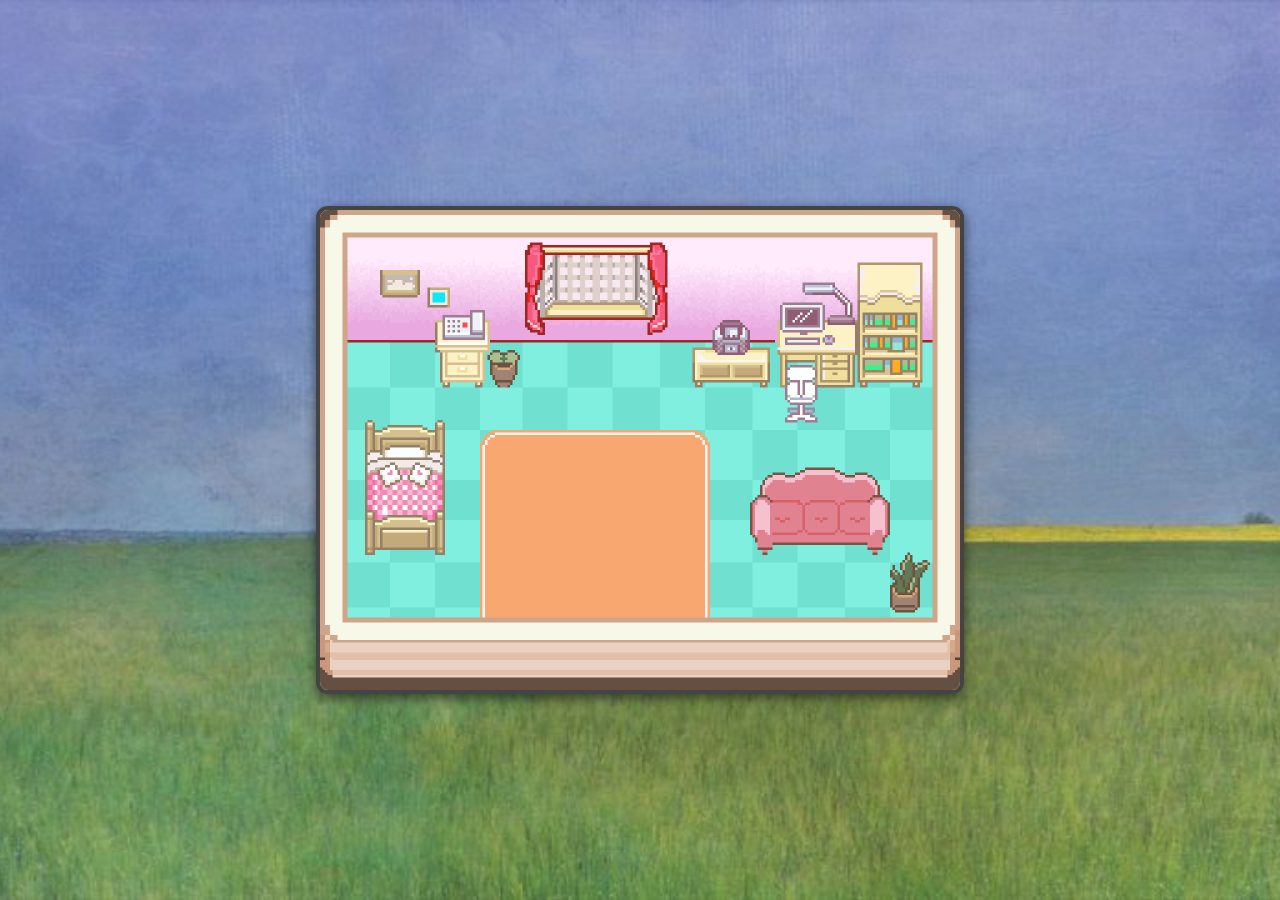
==== index.html @ 85ffab3b "Add files via upload" ====
<!doctype html>
<html lang="en">
  <head>
    <meta charset="UTF-8" />
    <meta name="viewport" content="width=device-width, initial-scale=1.0" />
    <title>Document</title>
    <link rel="stylesheet" href="style.css" />
  </head>
  <body>
    <div id="game-container">
      <div id="bedroom">
        <div id="hint-bubble">
          <p id="hintText"></p>
          <button id="stationYes">Yes</button>
          <button id="stationNo">No</button>
          <p id="hitEnter">press enter to continue</p>
        </div>
        <div id="music-notes" class="music-notes" aria-hidden="true">
          <img src="assets/music.gif" alt="Music playing animation" />
        </div>
        <canvas id="gameCanvas" width="480" height="270"></canvas>
      </div>
    </div>

    <div id="contact-modal" class="modal" aria-hidden="true">
      <div class="modal-content">
        <button
          id="close-contact-modal"
          class="modal-close"
          aria-label="Close contact modal"
        >
          ×
        </button>
        <div class="contact-header">
          <div class="contact-avatar"></div>
          <div class="contact-info">
            <h2>Contact me!</h2>
            <p>Email: amandaruazol@email.com</p>
            <p>
              Github:
              <a
                href="https://github.com/amandarzl"
                target="_blank"
                rel="noopener noreferrer"
                >github.com/amandarzl</a
              >
            </p>
            <p>
              LinkedIn:
              <a
                href="https://www.linkedin.com/in/amandaruazol/"
                target="_blank"
                rel="noopener noreferrer"
                >Amanda Ruazol</a
              >
            </p>
          </div>
        </div>
      </div>
    </div>

    <div id="sleep-overlay" class="sleep-overlay" aria-hidden="true">
      <div class="sleep-screen">
        <img src="assets/sleep.gif" alt="Sleeping animation" />
        <p>Sleep mode. Move the mouse to wake up.</p>
      </div>
    </div>

    <script src="index.js"></script>
  </body>
</html>
---- style.css ----
body {
  background: url("assets/wallpaper3.jpg") no-repeat center center;
  background-size: cover;
  display: flex;
  justify-content: center;
  align-items: center;
  height: 100vh;
  margin: 0;
  padding: 0;
}

#bedroom {
  background: url("assets/bedroom.png") no-repeat center center;
  background-size: contain;
  display: inline-block;
  border-radius: 12px;
  box-shadow: 0 4px 12px rgba(0,0,0,0.3);
}

#game-container {
  position: relative;
  display: inline-block;
  line-height: 0;
  
}

canvas {
  background: #eee;
  width: 90vw;
  max-width: 640px;
  height: auto;
  image-rendering: pixelated;
  display: block;
  border: 4px solid #444;
  border-radius: 12px;
  box-shadow: 0 4px 12px rgba(0,0,0,0.3);
}

#music-notes {
  position: absolute;
  top: 10%;
  left: 66%;
  transform: translateX(-50%);
  display: none;
  z-index: 500;
  animation: floatUp 10s ease-in-out;
}

#music-notes img {
  width: 60px;
  height: 60px;
  filter: drop-shadow(0 2px 4px rgba(0,0,0,0.2));
}

@keyframes floatUp {
  0% {
    opacity: 1;
    transform: translateX(-50%) translateY(10px);
  }
  100% {
    opacity: 1;
    transform: translateX(-50%) translateY(0);
  }
}

#hint-bubble {
  position: absolute;
  display: none;
  background: rgba(248, 240, 236, 0.85);
  color: rgb(180, 130, 30);
  font-family: 'Press Start 2P', monospace;
  font-size: 10px;
  padding: 12px;
  border: 2px solid #f0c060;
  border-radius: 4px;
  white-space: nowrap;
  transform: translate(-50%, -180%);
  z-index: 1000;
  text-align: center;
  justify-content: center;
  align-items: center;
  
}
#hintText {
  margin: 5px 5px 10px;
}


#stationYes, #stationNo {
  display: inline-block;
  margin: 5px 5px 0 5px;
  padding: 5px;
  min-width: 40px;
  line-height: 1;
  background-color: #f0c060;
  color: white;
  font-family: 'Press Start 2P', monospace;
  font-size: 10px;
  border: none;
  border-radius: 4px;
  cursor: pointer;
  text-align: center;
}

#hitEnter{
  color: rgba(95, 92, 92, 0.718);
  margin-top: 10px;
  font-size: 8px;
}
.modal {
  position: fixed;
  inset: 0;
  background: rgba(0, 0, 0, 0.65);
  display: none;
  align-items: center;
  justify-content: center;
  z-index: 2000;
  padding: 20px;
}

.modal.active {
  display: flex;
}

.modal-content {
  position: relative;
  background: #fff8ea;
  color: #5a3d12;
  border: 3px solid #d9a33c;
  border-radius: 10px;
  padding: 24px 28px;
  max-width: 360px;
  width: 100%;
  box-shadow: 0 8px 24px rgba(0, 0, 0, 0.25);
  font-family: 'Press Start 2P', monospace;
  font-size: 10px;
  line-height: 1.8;
}

.modal-close {
  position: absolute;
  top: 10px;
  right: 10px;
  border: none;
  background: transparent;
  color: #5a3d12;
  font-size: 20px;
  cursor: pointer;
}

.modal-content h2 {
  margin: 0 0 6px;
  font-size: 12px;
}

.modal-content a,
.modal-content p {
  color: #5a3d12;
  text-decoration: none;
  margin: 0;
}

.contact-header {
  display: flex;
  align-items: center;
  gap: 15px;
  margin-bottom: 14px;
}

.contact-info {
  display: flex;
  flex-direction: column;
  gap: 6px;
}

.contact-avatar {
  width: 64px;
  height: 64px;
  flex-shrink: 0;
  background-image: url("assets/character_idle.PNG");
  background-position: center;
  background-size: contain;
  background-repeat: no-repeat;
  image-rendering: pixelated;
}

/* sleep */
.sleep-overlay {
  position: fixed;
  inset: 0;
  display: none;
  align-items: center;
  justify-content: center;
  background: rgba(0, 0, 0, 0.9);
  z-index: 3000;
  padding: 20px;
}

.sleep-overlay.active {
  display: flex;
}

.sleep-screen {
  text-align: center;
  color: #fff;
  max-width: 80vw;
}

.sleep-screen img {
  display: block;
  max-width: 100%;
  height: auto;
  border-radius: 12px;
  margin: 0 auto 16px;
  box-shadow: 0 10px 30px rgba(0, 0, 0, 0.5);
}

.sleep-screen p {
  margin: 0;
  font-family: 'Press Start 2P', monospace;
  font-size: 12px;
  font-weight: bold;
}

.sleep-screen {
  text-align: center;
  color: #fff;
  max-width: 80vw;
}

.sleep-screen img {
  display: block;
  max-width: 50%;
  max-width: 150px;
  height: auto;
  border-radius: 12px;
  margin: 0 auto 16px;
  box-shadow: 0 10px 30px rgba(0, 0, 0, 0.5);
}

.sleep-screen p {
  margin: 0;
  font-family: 'Press Start 2P', monospace;
  font-size: 12px;
}
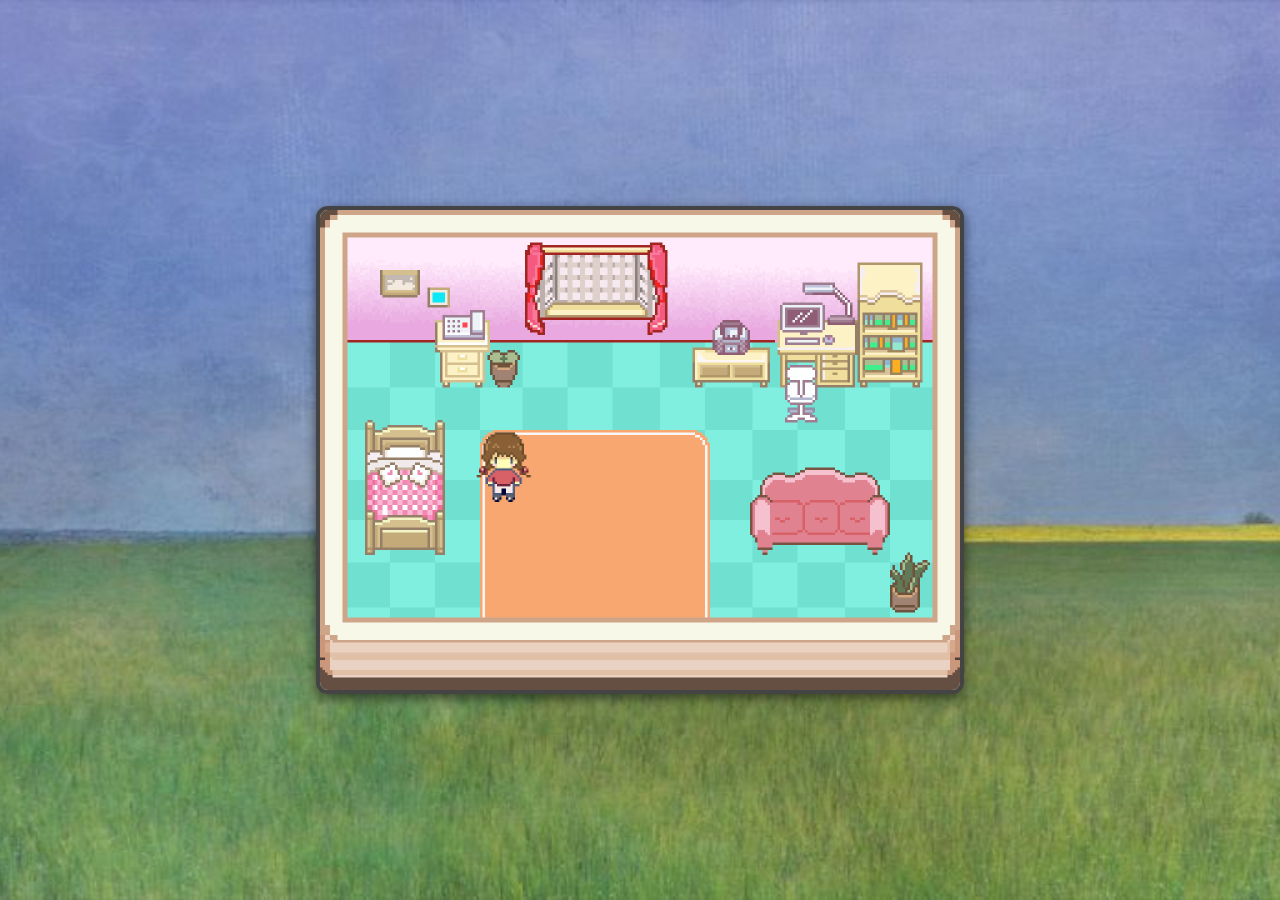
==== commit 402ded99: "Initial commit" ====
--- a/index.html
+++ b/index.html
@@ -1,71 +1,71 @@
-<!doctype html>
-<html lang="en">
-  <head>
-    <meta charset="UTF-8" />
-    <meta name="viewport" content="width=device-width, initial-scale=1.0" />
-    <title>Document</title>
-    <link rel="stylesheet" href="style.css" />
-  </head>
-  <body>
-    <div id="game-container">
-      <div id="bedroom">
-        <div id="hint-bubble">
-          <p id="hintText"></p>
-          <button id="stationYes">Yes</button>
-          <button id="stationNo">No</button>
-          <p id="hitEnter">press enter to continue</p>
-        </div>
-        <div id="music-notes" class="music-notes" aria-hidden="true">
-          <img src="assets/music.gif" alt="Music playing animation" />
-        </div>
-        <canvas id="gameCanvas" width="480" height="270"></canvas>
-      </div>
-    </div>
-
-    <div id="contact-modal" class="modal" aria-hidden="true">
-      <div class="modal-content">
-        <button
-          id="close-contact-modal"
-          class="modal-close"
-          aria-label="Close contact modal"
-        >
-          ×
-        </button>
-        <div class="contact-header">
-          <div class="contact-avatar"></div>
-          <div class="contact-info">
-            <h2>Contact me!</h2>
-            <p>Email: amandaruazol@email.com</p>
-            <p>
-              Github:
-              <a
-                href="https://github.com/amandarzl"
-                target="_blank"
-                rel="noopener noreferrer"
-                >github.com/amandarzl</a
-              >
-            </p>
-            <p>
-              LinkedIn:
-              <a
-                href="https://www.linkedin.com/in/amandaruazol/"
-                target="_blank"
-                rel="noopener noreferrer"
-                >Amanda Ruazol</a
-              >
-            </p>
-          </div>
-        </div>
-      </div>
-    </div>
-
-    <div id="sleep-overlay" class="sleep-overlay" aria-hidden="true">
-      <div class="sleep-screen">
-        <img src="assets/sleep.gif" alt="Sleeping animation" />
-        <p>Sleep mode. Move the mouse to wake up.</p>
-      </div>
-    </div>
-
-    <script src="index.js"></script>
-  </body>
-</html>
+<!doctype html>
+<html lang="en">
+  <head>
+    <meta charset="UTF-8" />
+    <meta name="viewport" content="width=device-width, initial-scale=1.0" />
+    <title>Document</title>
+    <link rel="stylesheet" href="style.css" />
+  </head>
+  <body>
+    <div id="game-container">
+      <div id="bedroom">
+        <div id="hint-bubble">
+          <p id="hintText"></p>
+          <button id="stationYes">Yes</button>
+          <button id="stationNo">No</button>
+          <p id="hitEnter">press enter to continue</p>
+        </div>
+        <div id="music-notes" class="music-notes" aria-hidden="true">
+          <img src="assets/music.gif" alt="Music playing animation" />
+        </div>
+        <canvas id="gameCanvas" width="480" height="270"></canvas>
+      </div>
+    </div>
+
+    <div id="contact-modal" class="modal" aria-hidden="true">
+      <div class="modal-content">
+        <button
+          id="close-contact-modal"
+          class="modal-close"
+          aria-label="Close contact modal"
+        >
+          ×
+        </button>
+        <div class="contact-header">
+          <div class="contact-avatar"></div>
+          <div class="contact-info">
+            <h2>Contact me!</h2>
+            <p>Email: amandaruazol@email.com</p>
+            <p>
+              Github:
+              <a
+                href="https://github.com/amandarzl"
+                target="_blank"
+                rel="noopener noreferrer"
+                >github.com/amandarzl</a
+              >
+            </p>
+            <p>
+              LinkedIn:
+              <a
+                href="https://www.linkedin.com/in/amandaruazol/"
+                target="_blank"
+                rel="noopener noreferrer"
+                >Amanda Ruazol</a
+              >
+            </p>
+          </div>
+        </div>
+      </div>
+    </div>
+
+    <div id="sleep-overlay" class="sleep-overlay" aria-hidden="true">
+      <div class="sleep-screen">
+        <img src="assets/sleep.gif" alt="Sleeping animation" />
+        <p>Sleep mode. Move the mouse to wake up.</p>
+      </div>
+    </div>
+
+    <script src="index.js"></script>
+  </body>
+</html>
--- a/style.css
+++ b/style.css
@@ -1,245 +1,245 @@
-body {
-  background: url("assets/wallpaper3.jpg") no-repeat center center;
-  background-size: cover;
-  display: flex;
-  justify-content: center;
-  align-items: center;
-  height: 100vh;
-  margin: 0;
-  padding: 0;
-}
-
-#bedroom {
-  background: url("assets/bedroom.png") no-repeat center center;
-  background-size: contain;
-  display: inline-block;
-  border-radius: 12px;
-  box-shadow: 0 4px 12px rgba(0,0,0,0.3);
-}
-
-#game-container {
-  position: relative;
-  display: inline-block;
-  line-height: 0;
-  
-}
-
-canvas {
-  background: #eee;
-  width: 90vw;
-  max-width: 640px;
-  height: auto;
-  image-rendering: pixelated;
-  display: block;
-  border: 4px solid #444;
-  border-radius: 12px;
-  box-shadow: 0 4px 12px rgba(0,0,0,0.3);
-}
-
-#music-notes {
-  position: absolute;
-  top: 10%;
-  left: 66%;
-  transform: translateX(-50%);
-  display: none;
-  z-index: 500;
-  animation: floatUp 10s ease-in-out;
-}
-
-#music-notes img {
-  width: 60px;
-  height: 60px;
-  filter: drop-shadow(0 2px 4px rgba(0,0,0,0.2));
-}
-
-@keyframes floatUp {
-  0% {
-    opacity: 1;
-    transform: translateX(-50%) translateY(10px);
-  }
-  100% {
-    opacity: 1;
-    transform: translateX(-50%) translateY(0);
-  }
-}
-
-#hint-bubble {
-  position: absolute;
-  display: none;
-  background: rgba(248, 240, 236, 0.85);
-  color: rgb(180, 130, 30);
-  font-family: 'Press Start 2P', monospace;
-  font-size: 10px;
-  padding: 12px;
-  border: 2px solid #f0c060;
-  border-radius: 4px;
-  white-space: nowrap;
-  transform: translate(-50%, -180%);
-  z-index: 1000;
-  text-align: center;
-  justify-content: center;
-  align-items: center;
-  
-}
-#hintText {
-  margin: 5px 5px 10px;
-}
-
-
-#stationYes, #stationNo {
-  display: inline-block;
-  margin: 5px 5px 0 5px;
-  padding: 5px;
-  min-width: 40px;
-  line-height: 1;
-  background-color: #f0c060;
-  color: white;
-  font-family: 'Press Start 2P', monospace;
-  font-size: 10px;
-  border: none;
-  border-radius: 4px;
-  cursor: pointer;
-  text-align: center;
-}
-
-#hitEnter{
-  color: rgba(95, 92, 92, 0.718);
-  margin-top: 10px;
-  font-size: 8px;
-}
-.modal {
-  position: fixed;
-  inset: 0;
-  background: rgba(0, 0, 0, 0.65);
-  display: none;
-  align-items: center;
-  justify-content: center;
-  z-index: 2000;
-  padding: 20px;
-}
-
-.modal.active {
-  display: flex;
-}
-
-.modal-content {
-  position: relative;
-  background: #fff8ea;
-  color: #5a3d12;
-  border: 3px solid #d9a33c;
-  border-radius: 10px;
-  padding: 24px 28px;
-  max-width: 360px;
-  width: 100%;
-  box-shadow: 0 8px 24px rgba(0, 0, 0, 0.25);
-  font-family: 'Press Start 2P', monospace;
-  font-size: 10px;
-  line-height: 1.8;
-}
-
-.modal-close {
-  position: absolute;
-  top: 10px;
-  right: 10px;
-  border: none;
-  background: transparent;
-  color: #5a3d12;
-  font-size: 20px;
-  cursor: pointer;
-}
-
-.modal-content h2 {
-  margin: 0 0 6px;
-  font-size: 12px;
-}
-
-.modal-content a,
-.modal-content p {
-  color: #5a3d12;
-  text-decoration: none;
-  margin: 0;
-}
-
-.contact-header {
-  display: flex;
-  align-items: center;
-  gap: 15px;
-  margin-bottom: 14px;
-}
-
-.contact-info {
-  display: flex;
-  flex-direction: column;
-  gap: 6px;
-}
-
-.contact-avatar {
-  width: 64px;
-  height: 64px;
-  flex-shrink: 0;
-  background-image: url("assets/character_idle.PNG");
-  background-position: center;
-  background-size: contain;
-  background-repeat: no-repeat;
-  image-rendering: pixelated;
-}
-
-/* sleep */
-.sleep-overlay {
-  position: fixed;
-  inset: 0;
-  display: none;
-  align-items: center;
-  justify-content: center;
-  background: rgba(0, 0, 0, 0.9);
-  z-index: 3000;
-  padding: 20px;
-}
-
-.sleep-overlay.active {
-  display: flex;
-}
-
-.sleep-screen {
-  text-align: center;
-  color: #fff;
-  max-width: 80vw;
-}
-
-.sleep-screen img {
-  display: block;
-  max-width: 100%;
-  height: auto;
-  border-radius: 12px;
-  margin: 0 auto 16px;
-  box-shadow: 0 10px 30px rgba(0, 0, 0, 0.5);
-}
-
-.sleep-screen p {
-  margin: 0;
-  font-family: 'Press Start 2P', monospace;
-  font-size: 12px;
-  font-weight: bold;
-}
-
-.sleep-screen {
-  text-align: center;
-  color: #fff;
-  max-width: 80vw;
-}
-
-.sleep-screen img {
-  display: block;
-  max-width: 50%;
-  max-width: 150px;
-  height: auto;
-  border-radius: 12px;
-  margin: 0 auto 16px;
-  box-shadow: 0 10px 30px rgba(0, 0, 0, 0.5);
-}
-
-.sleep-screen p {
-  margin: 0;
-  font-family: 'Press Start 2P', monospace;
-  font-size: 12px;
-}
+body {
+  background: url("assets/wallpaper3.jpg") no-repeat center center;
+  background-size: cover;
+  display: flex;
+  justify-content: center;
+  align-items: center;
+  height: 100vh;
+  margin: 0;
+  padding: 0;
+}
+
+#bedroom {
+  background: url("assets/bedroom.png") no-repeat center center;
+  background-size: contain;
+  display: inline-block;
+  border-radius: 12px;
+  box-shadow: 0 4px 12px rgba(0,0,0,0.3);
+}
+
+#game-container {
+  position: relative;
+  display: inline-block;
+  line-height: 0;
+  
+}
+
+canvas {
+  background: #eee;
+  width: 90vw;
+  max-width: 640px;
+  height: auto;
+  image-rendering: pixelated;
+  display: block;
+  border: 4px solid #444;
+  border-radius: 12px;
+  box-shadow: 0 4px 12px rgba(0,0,0,0.3);
+}
+
+#music-notes {
+  position: absolute;
+  top: 10%;
+  left: 66%;
+  transform: translateX(-50%);
+  display: none;
+  z-index: 500;
+  animation: floatUp 10s ease-in-out;
+}
+
+#music-notes img {
+  width: 60px;
+  height: 60px;
+  filter: drop-shadow(0 2px 4px rgba(0,0,0,0.2));
+}
+
+@keyframes floatUp {
+  0% {
+    opacity: 1;
+    transform: translateX(-50%) translateY(10px);
+  }
+  100% {
+    opacity: 1;
+    transform: translateX(-50%) translateY(0);
+  }
+}
+
+#hint-bubble {
+  position: absolute;
+  display: none;
+  background: rgba(248, 240, 236, 0.85);
+  color: rgb(180, 130, 30);
+  font-family: 'Press Start 2P', monospace;
+  font-size: 10px;
+  padding: 12px;
+  border: 2px solid #f0c060;
+  border-radius: 4px;
+  white-space: nowrap;
+  transform: translate(-50%, -180%);
+  z-index: 1000;
+  text-align: center;
+  justify-content: center;
+  align-items: center;
+  
+}
+#hintText {
+  margin: 5px 5px 10px;
+}
+
+
+#stationYes, #stationNo {
+  display: inline-block;
+  margin: 5px 5px 0 5px;
+  padding: 5px;
+  min-width: 40px;
+  line-height: 1;
+  background-color: #f0c060;
+  color: white;
+  font-family: 'Press Start 2P', monospace;
+  font-size: 10px;
+  border: none;
+  border-radius: 4px;
+  cursor: pointer;
+  text-align: center;
+}
+
+#hitEnter{
+  color: rgba(95, 92, 92, 0.718);
+  margin-top: 10px;
+  font-size: 8px;
+}
+.modal {
+  position: fixed;
+  inset: 0;
+  background: rgba(0, 0, 0, 0.65);
+  display: none;
+  align-items: center;
+  justify-content: center;
+  z-index: 2000;
+  padding: 20px;
+}
+
+.modal.active {
+  display: flex;
+}
+
+.modal-content {
+  position: relative;
+  background: #fff8ea;
+  color: #5a3d12;
+  border: 3px solid #d9a33c;
+  border-radius: 10px;
+  padding: 24px 28px;
+  max-width: 360px;
+  width: 100%;
+  box-shadow: 0 8px 24px rgba(0, 0, 0, 0.25);
+  font-family: 'Press Start 2P', monospace;
+  font-size: 10px;
+  line-height: 1.8;
+}
+
+.modal-close {
+  position: absolute;
+  top: 10px;
+  right: 10px;
+  border: none;
+  background: transparent;
+  color: #5a3d12;
+  font-size: 20px;
+  cursor: pointer;
+}
+
+.modal-content h2 {
+  margin: 0 0 6px;
+  font-size: 12px;
+}
+
+.modal-content a,
+.modal-content p {
+  color: #5a3d12;
+  text-decoration: none;
+  margin: 0;
+}
+
+.contact-header {
+  display: flex;
+  align-items: center;
+  gap: 15px;
+  margin-bottom: 14px;
+}
+
+.contact-info {
+  display: flex;
+  flex-direction: column;
+  gap: 6px;
+}
+
+.contact-avatar {
+  width: 64px;
+  height: 64px;
+  flex-shrink: 0;
+  background-image: url("assets/character_idle.PNG");
+  background-position: center;
+  background-size: contain;
+  background-repeat: no-repeat;
+  image-rendering: pixelated;
+}
+
+/* sleep */
+.sleep-overlay {
+  position: fixed;
+  inset: 0;
+  display: none;
+  align-items: center;
+  justify-content: center;
+  background: rgba(0, 0, 0, 0.9);
+  z-index: 3000;
+  padding: 20px;
+}
+
+.sleep-overlay.active {
+  display: flex;
+}
+
+.sleep-screen {
+  text-align: center;
+  color: #fff;
+  max-width: 80vw;
+}
+
+.sleep-screen img {
+  display: block;
+  max-width: 100%;
+  height: auto;
+  border-radius: 12px;
+  margin: 0 auto 16px;
+  box-shadow: 0 10px 30px rgba(0, 0, 0, 0.5);
+}
+
+.sleep-screen p {
+  margin: 0;
+  font-family: 'Press Start 2P', monospace;
+  font-size: 12px;
+  font-weight: bold;
+}
+
+.sleep-screen {
+  text-align: center;
+  color: #fff;
+  max-width: 80vw;
+}
+
+.sleep-screen img {
+  display: block;
+  max-width: 50%;
+  max-width: 150px;
+  height: auto;
+  border-radius: 12px;
+  margin: 0 auto 16px;
+  box-shadow: 0 10px 30px rgba(0, 0, 0, 0.5);
+}
+
+.sleep-screen p {
+  margin: 0;
+  font-family: 'Press Start 2P', monospace;
+  font-size: 12px;
+}
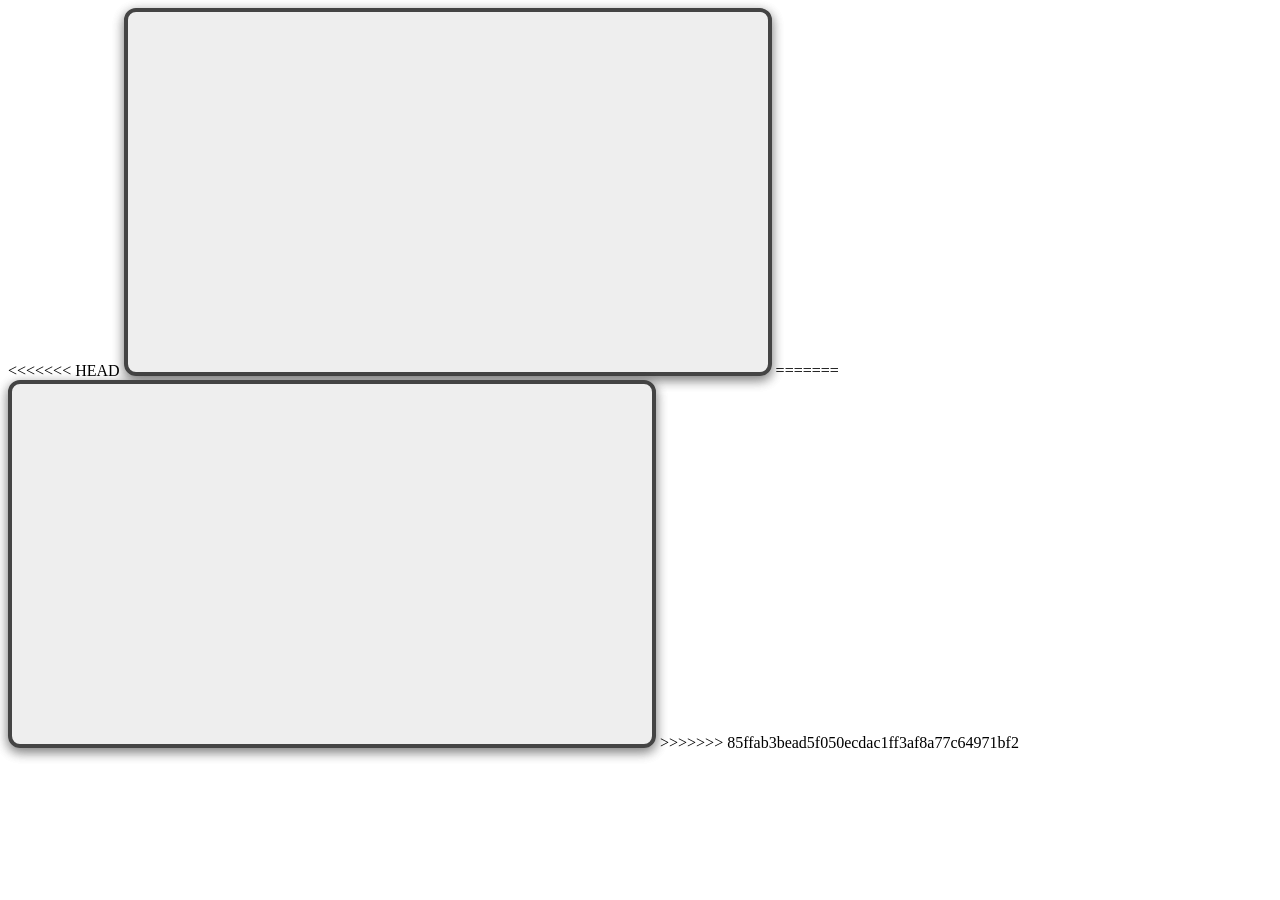
==== commit 56070a5b: "Merge remote changes" ====
--- a/index.html
+++ b/index.html
@@ -1,3 +1,4 @@
+<<<<<<< HEAD
 <!doctype html>
 <html lang="en">
   <head>
@@ -69,3 +70,76 @@
     <script src="index.js"></script>
   </body>
 </html>
+=======
+<!doctype html>
+<html lang="en">
+  <head>
+    <meta charset="UTF-8" />
+    <meta name="viewport" content="width=device-width, initial-scale=1.0" />
+    <title>Document</title>
+    <link rel="stylesheet" href="style.css" />
+  </head>
+  <body>
+    <div id="game-container">
+      <div id="bedroom">
+        <div id="hint-bubble">
+          <p id="hintText"></p>
+          <button id="stationYes">Yes</button>
+          <button id="stationNo">No</button>
+          <p id="hitEnter">press enter to continue</p>
+        </div>
+        <div id="music-notes" class="music-notes" aria-hidden="true">
+          <img src="assets/music.gif" alt="Music playing animation" />
+        </div>
+        <canvas id="gameCanvas" width="480" height="270"></canvas>
+      </div>
+    </div>
+
+    <div id="contact-modal" class="modal" aria-hidden="true">
+      <div class="modal-content">
+        <button
+          id="close-contact-modal"
+          class="modal-close"
+          aria-label="Close contact modal"
+        >
+          ×
+        </button>
+        <div class="contact-header">
+          <div class="contact-avatar"></div>
+          <div class="contact-info">
+            <h2>Contact me!</h2>
+            <p>Email: amandaruazol@email.com</p>
+            <p>
+              Github:
+              <a
+                href="https://github.com/amandarzl"
+                target="_blank"
+                rel="noopener noreferrer"
+                >github.com/amandarzl</a
+              >
+            </p>
+            <p>
+              LinkedIn:
+              <a
+                href="https://www.linkedin.com/in/amandaruazol/"
+                target="_blank"
+                rel="noopener noreferrer"
+                >Amanda Ruazol</a
+              >
+            </p>
+          </div>
+        </div>
+      </div>
+    </div>
+
+    <div id="sleep-overlay" class="sleep-overlay" aria-hidden="true">
+      <div class="sleep-screen">
+        <img src="assets/sleep.gif" alt="Sleeping animation" />
+        <p>Sleep mode. Move the mouse to wake up.</p>
+      </div>
+    </div>
+
+    <script src="index.js"></script>
+  </body>
+</html>
+>>>>>>> 85ffab3bead5f050ecdac1ff3af8a77c64971bf2
--- a/style.css
+++ b/style.css
@@ -1,3 +1,4 @@
+<<<<<<< HEAD
 body {
   background: url("assets/wallpaper3.jpg") no-repeat center center;
   background-size: cover;
@@ -243,3 +244,250 @@
   font-family: 'Press Start 2P', monospace;
   font-size: 12px;
 }
+=======
+body {
+  background: url("assets/wallpaper3.jpg") no-repeat center center;
+  background-size: cover;
+  display: flex;
+  justify-content: center;
+  align-items: center;
+  height: 100vh;
+  margin: 0;
+  padding: 0;
+}
+
+#bedroom {
+  background: url("assets/bedroom.png") no-repeat center center;
+  background-size: contain;
+  display: inline-block;
+  border-radius: 12px;
+  box-shadow: 0 4px 12px rgba(0,0,0,0.3);
+}
+
+#game-container {
+  position: relative;
+  display: inline-block;
+  line-height: 0;
+  
+}
+
+canvas {
+  background: #eee;
+  width: 90vw;
+  max-width: 640px;
+  height: auto;
+  image-rendering: pixelated;
+  display: block;
+  border: 4px solid #444;
+  border-radius: 12px;
+  box-shadow: 0 4px 12px rgba(0,0,0,0.3);
+}
+
+#music-notes {
+  position: absolute;
+  top: 10%;
+  left: 66%;
+  transform: translateX(-50%);
+  display: none;
+  z-index: 500;
+  animation: floatUp 10s ease-in-out;
+}
+
+#music-notes img {
+  width: 60px;
+  height: 60px;
+  filter: drop-shadow(0 2px 4px rgba(0,0,0,0.2));
+}
+
+@keyframes floatUp {
+  0% {
+    opacity: 1;
+    transform: translateX(-50%) translateY(10px);
+  }
+  100% {
+    opacity: 1;
+    transform: translateX(-50%) translateY(0);
+  }
+}
+
+#hint-bubble {
+  position: absolute;
+  display: none;
+  background: rgba(248, 240, 236, 0.85);
+  color: rgb(180, 130, 30);
+  font-family: 'Press Start 2P', monospace;
+  font-size: 10px;
+  padding: 12px;
+  border: 2px solid #f0c060;
+  border-radius: 4px;
+  white-space: nowrap;
+  transform: translate(-50%, -180%);
+  z-index: 1000;
+  text-align: center;
+  justify-content: center;
+  align-items: center;
+  
+}
+#hintText {
+  margin: 5px 5px 10px;
+}
+
+
+#stationYes, #stationNo {
+  display: inline-block;
+  margin: 5px 5px 0 5px;
+  padding: 5px;
+  min-width: 40px;
+  line-height: 1;
+  background-color: #f0c060;
+  color: white;
+  font-family: 'Press Start 2P', monospace;
+  font-size: 10px;
+  border: none;
+  border-radius: 4px;
+  cursor: pointer;
+  text-align: center;
+}
+
+#hitEnter{
+  color: rgba(95, 92, 92, 0.718);
+  margin-top: 10px;
+  font-size: 8px;
+}
+.modal {
+  position: fixed;
+  inset: 0;
+  background: rgba(0, 0, 0, 0.65);
+  display: none;
+  align-items: center;
+  justify-content: center;
+  z-index: 2000;
+  padding: 20px;
+}
+
+.modal.active {
+  display: flex;
+}
+
+.modal-content {
+  position: relative;
+  background: #fff8ea;
+  color: #5a3d12;
+  border: 3px solid #d9a33c;
+  border-radius: 10px;
+  padding: 24px 28px;
+  max-width: 360px;
+  width: 100%;
+  box-shadow: 0 8px 24px rgba(0, 0, 0, 0.25);
+  font-family: 'Press Start 2P', monospace;
+  font-size: 10px;
+  line-height: 1.8;
+}
+
+.modal-close {
+  position: absolute;
+  top: 10px;
+  right: 10px;
+  border: none;
+  background: transparent;
+  color: #5a3d12;
+  font-size: 20px;
+  cursor: pointer;
+}
+
+.modal-content h2 {
+  margin: 0 0 6px;
+  font-size: 12px;
+}
+
+.modal-content a,
+.modal-content p {
+  color: #5a3d12;
+  text-decoration: none;
+  margin: 0;
+}
+
+.contact-header {
+  display: flex;
+  align-items: center;
+  gap: 15px;
+  margin-bottom: 14px;
+}
+
+.contact-info {
+  display: flex;
+  flex-direction: column;
+  gap: 6px;
+}
+
+.contact-avatar {
+  width: 64px;
+  height: 64px;
+  flex-shrink: 0;
+  background-image: url("assets/character_idle.PNG");
+  background-position: center;
+  background-size: contain;
+  background-repeat: no-repeat;
+  image-rendering: pixelated;
+}
+
+/* sleep */
+.sleep-overlay {
+  position: fixed;
+  inset: 0;
+  display: none;
+  align-items: center;
+  justify-content: center;
+  background: rgba(0, 0, 0, 0.9);
+  z-index: 3000;
+  padding: 20px;
+}
+
+.sleep-overlay.active {
+  display: flex;
+}
+
+.sleep-screen {
+  text-align: center;
+  color: #fff;
+  max-width: 80vw;
+}
+
+.sleep-screen img {
+  display: block;
+  max-width: 100%;
+  height: auto;
+  border-radius: 12px;
+  margin: 0 auto 16px;
+  box-shadow: 0 10px 30px rgba(0, 0, 0, 0.5);
+}
+
+.sleep-screen p {
+  margin: 0;
+  font-family: 'Press Start 2P', monospace;
+  font-size: 12px;
+  font-weight: bold;
+}
+
+.sleep-screen {
+  text-align: center;
+  color: #fff;
+  max-width: 80vw;
+}
+
+.sleep-screen img {
+  display: block;
+  max-width: 50%;
+  max-width: 150px;
+  height: auto;
+  border-radius: 12px;
+  margin: 0 auto 16px;
+  box-shadow: 0 10px 30px rgba(0, 0, 0, 0.5);
+}
+
+.sleep-screen p {
+  margin: 0;
+  font-family: 'Press Start 2P', monospace;
+  font-size: 12px;
+}
+>>>>>>> 85ffab3bead5f050ecdac1ff3af8a77c64971bf2
--- a/style.css
+++ b/style.css
@@ -1,3 +1,4 @@
+<<<<<<< HEAD
 body {
   background: url("assets/wallpaper3.jpg") no-repeat center center;
   background-size: cover;
@@ -243,3 +244,250 @@
   font-family: 'Press Start 2P', monospace;
   font-size: 12px;
 }
+=======
+body {
+  background: url("assets/wallpaper3.jpg") no-repeat center center;
+  background-size: cover;
+  display: flex;
+  justify-content: center;
+  align-items: center;
+  height: 100vh;
+  margin: 0;
+  padding: 0;
+}
+
+#bedroom {
+  background: url("assets/bedroom.png") no-repeat center center;
+  background-size: contain;
+  display: inline-block;
+  border-radius: 12px;
+  box-shadow: 0 4px 12px rgba(0,0,0,0.3);
+}
+
+#game-container {
+  position: relative;
+  display: inline-block;
+  line-height: 0;
+  
+}
+
+canvas {
+  background: #eee;
+  width: 90vw;
+  max-width: 640px;
+  height: auto;
+  image-rendering: pixelated;
+  display: block;
+  border: 4px solid #444;
+  border-radius: 12px;
+  box-shadow: 0 4px 12px rgba(0,0,0,0.3);
+}
+
+#music-notes {
+  position: absolute;
+  top: 10%;
+  left: 66%;
+  transform: translateX(-50%);
+  display: none;
+  z-index: 500;
+  animation: floatUp 10s ease-in-out;
+}
+
+#music-notes img {
+  width: 60px;
+  height: 60px;
+  filter: drop-shadow(0 2px 4px rgba(0,0,0,0.2));
+}
+
+@keyframes floatUp {
+  0% {
+    opacity: 1;
+    transform: translateX(-50%) translateY(10px);
+  }
+  100% {
+    opacity: 1;
+    transform: translateX(-50%) translateY(0);
+  }
+}
+
+#hint-bubble {
+  position: absolute;
+  display: none;
+  background: rgba(248, 240, 236, 0.85);
+  color: rgb(180, 130, 30);
+  font-family: 'Press Start 2P', monospace;
+  font-size: 10px;
+  padding: 12px;
+  border: 2px solid #f0c060;
+  border-radius: 4px;
+  white-space: nowrap;
+  transform: translate(-50%, -180%);
+  z-index: 1000;
+  text-align: center;
+  justify-content: center;
+  align-items: center;
+  
+}
+#hintText {
+  margin: 5px 5px 10px;
+}
+
+
+#stationYes, #stationNo {
+  display: inline-block;
+  margin: 5px 5px 0 5px;
+  padding: 5px;
+  min-width: 40px;
+  line-height: 1;
+  background-color: #f0c060;
+  color: white;
+  font-family: 'Press Start 2P', monospace;
+  font-size: 10px;
+  border: none;
+  border-radius: 4px;
+  cursor: pointer;
+  text-align: center;
+}
+
+#hitEnter{
+  color: rgba(95, 92, 92, 0.718);
+  margin-top: 10px;
+  font-size: 8px;
+}
+.modal {
+  position: fixed;
+  inset: 0;
+  background: rgba(0, 0, 0, 0.65);
+  display: none;
+  align-items: center;
+  justify-content: center;
+  z-index: 2000;
+  padding: 20px;
+}
+
+.modal.active {
+  display: flex;
+}
+
+.modal-content {
+  position: relative;
+  background: #fff8ea;
+  color: #5a3d12;
+  border: 3px solid #d9a33c;
+  border-radius: 10px;
+  padding: 24px 28px;
+  max-width: 360px;
+  width: 100%;
+  box-shadow: 0 8px 24px rgba(0, 0, 0, 0.25);
+  font-family: 'Press Start 2P', monospace;
+  font-size: 10px;
+  line-height: 1.8;
+}
+
+.modal-close {
+  position: absolute;
+  top: 10px;
+  right: 10px;
+  border: none;
+  background: transparent;
+  color: #5a3d12;
+  font-size: 20px;
+  cursor: pointer;
+}
+
+.modal-content h2 {
+  margin: 0 0 6px;
+  font-size: 12px;
+}
+
+.modal-content a,
+.modal-content p {
+  color: #5a3d12;
+  text-decoration: none;
+  margin: 0;
+}
+
+.contact-header {
+  display: flex;
+  align-items: center;
+  gap: 15px;
+  margin-bottom: 14px;
+}
+
+.contact-info {
+  display: flex;
+  flex-direction: column;
+  gap: 6px;
+}
+
+.contact-avatar {
+  width: 64px;
+  height: 64px;
+  flex-shrink: 0;
+  background-image: url("assets/character_idle.PNG");
+  background-position: center;
+  background-size: contain;
+  background-repeat: no-repeat;
+  image-rendering: pixelated;
+}
+
+/* sleep */
+.sleep-overlay {
+  position: fixed;
+  inset: 0;
+  display: none;
+  align-items: center;
+  justify-content: center;
+  background: rgba(0, 0, 0, 0.9);
+  z-index: 3000;
+  padding: 20px;
+}
+
+.sleep-overlay.active {
+  display: flex;
+}
+
+.sleep-screen {
+  text-align: center;
+  color: #fff;
+  max-width: 80vw;
+}
+
+.sleep-screen img {
+  display: block;
+  max-width: 100%;
+  height: auto;
+  border-radius: 12px;
+  margin: 0 auto 16px;
+  box-shadow: 0 10px 30px rgba(0, 0, 0, 0.5);
+}
+
+.sleep-screen p {
+  margin: 0;
+  font-family: 'Press Start 2P', monospace;
+  font-size: 12px;
+  font-weight: bold;
+}
+
+.sleep-screen {
+  text-align: center;
+  color: #fff;
+  max-width: 80vw;
+}
+
+.sleep-screen img {
+  display: block;
+  max-width: 50%;
+  max-width: 150px;
+  height: auto;
+  border-radius: 12px;
+  margin: 0 auto 16px;
+  box-shadow: 0 10px 30px rgba(0, 0, 0, 0.5);
+}
+
+.sleep-screen p {
+  margin: 0;
+  font-family: 'Press Start 2P', monospace;
+  font-size: 12px;
+}
+>>>>>>> 85ffab3bead5f050ecdac1ff3af8a77c64971bf2
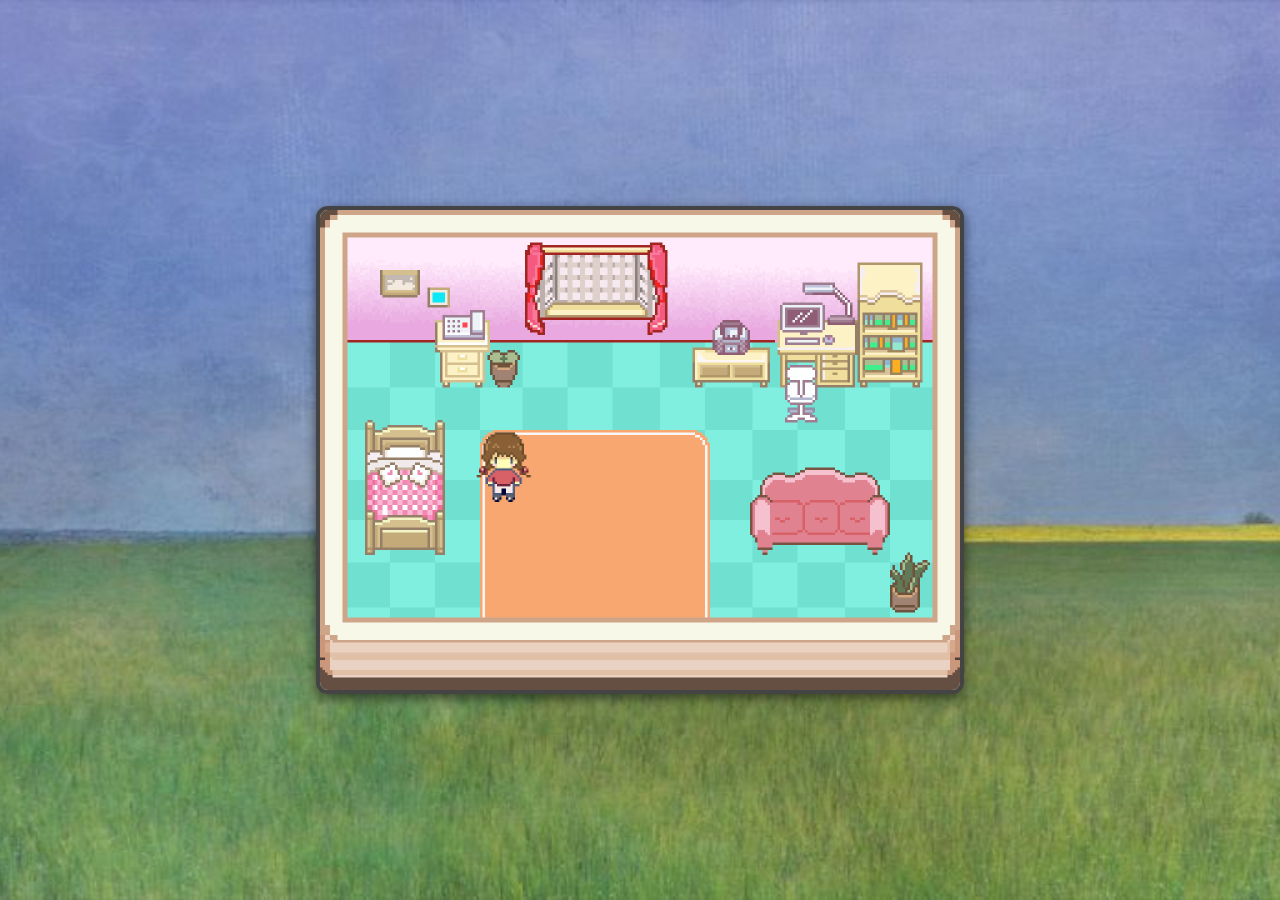
==== commit b51aacdd: "Cleaned up conflict markers" ====
--- a/index.html
+++ b/index.html
@@ -1,4 +1,3 @@
-<<<<<<< HEAD
 <!doctype html>
 <html lang="en">
   <head>
@@ -70,76 +69,3 @@
     <script src="index.js"></script>
   </body>
 </html>
-=======
-<!doctype html>
-<html lang="en">
-  <head>
-    <meta charset="UTF-8" />
-    <meta name="viewport" content="width=device-width, initial-scale=1.0" />
-    <title>Document</title>
-    <link rel="stylesheet" href="style.css" />
-  </head>
-  <body>
-    <div id="game-container">
-      <div id="bedroom">
-        <div id="hint-bubble">
-          <p id="hintText"></p>
-          <button id="stationYes">Yes</button>
-          <button id="stationNo">No</button>
-          <p id="hitEnter">press enter to continue</p>
-        </div>
-        <div id="music-notes" class="music-notes" aria-hidden="true">
-          <img src="assets/music.gif" alt="Music playing animation" />
-        </div>
-        <canvas id="gameCanvas" width="480" height="270"></canvas>
-      </div>
-    </div>
-
-    <div id="contact-modal" class="modal" aria-hidden="true">
-      <div class="modal-content">
-        <button
-          id="close-contact-modal"
-          class="modal-close"
-          aria-label="Close contact modal"
-        >
-          ×
-        </button>
-        <div class="contact-header">
-          <div class="contact-avatar"></div>
-          <div class="contact-info">
-            <h2>Contact me!</h2>
-            <p>Email: amandaruazol@email.com</p>
-            <p>
-              Github:
-              <a
-                href="https://github.com/amandarzl"
-                target="_blank"
-                rel="noopener noreferrer"
-                >github.com/amandarzl</a
-              >
-            </p>
-            <p>
-              LinkedIn:
-              <a
-                href="https://www.linkedin.com/in/amandaruazol/"
-                target="_blank"
-                rel="noopener noreferrer"
-                >Amanda Ruazol</a
-              >
-            </p>
-          </div>
-        </div>
-      </div>
-    </div>
-
-    <div id="sleep-overlay" class="sleep-overlay" aria-hidden="true">
-      <div class="sleep-screen">
-        <img src="assets/sleep.gif" alt="Sleeping animation" />
-        <p>Sleep mode. Move the mouse to wake up.</p>
-      </div>
-    </div>
-
-    <script src="index.js"></script>
-  </body>
-</html>
->>>>>>> 85ffab3bead5f050ecdac1ff3af8a77c64971bf2
--- a/style.css
+++ b/style.css
@@ -1,4 +1,3 @@
-<<<<<<< HEAD
 body {
   background: url("assets/wallpaper3.jpg") no-repeat center center;
   background-size: cover;
@@ -15,14 +14,13 @@
   background-size: contain;
   display: inline-block;
   border-radius: 12px;
-  box-shadow: 0 4px 12px rgba(0,0,0,0.3);
+  box-shadow: 0 4px 12px rgba(0, 0, 0, 0.3);
 }
 
 #game-container {
   position: relative;
   display: inline-block;
   line-height: 0;
-  
 }
 
 canvas {
@@ -34,7 +32,7 @@
   display: block;
   border: 4px solid #444;
   border-radius: 12px;
-  box-shadow: 0 4px 12px rgba(0,0,0,0.3);
+  box-shadow: 0 4px 12px rgba(0, 0, 0, 0.3);
 }
 
 #music-notes {
@@ -50,7 +48,7 @@
 #music-notes img {
   width: 60px;
   height: 60px;
-  filter: drop-shadow(0 2px 4px rgba(0,0,0,0.2));
+  filter: drop-shadow(0 2px 4px rgba(0, 0, 0, 0.2));
 }
 
 @keyframes floatUp {
@@ -69,7 +67,7 @@
   display: none;
   background: rgba(248, 240, 236, 0.85);
   color: rgb(180, 130, 30);
-  font-family: 'Press Start 2P', monospace;
+  font-family: "Press Start 2P", monospace;
   font-size: 10px;
   padding: 12px;
   border: 2px solid #f0c060;
@@ -80,14 +78,13 @@
   text-align: center;
   justify-content: center;
   align-items: center;
-  
 }
 #hintText {
   margin: 5px 5px 10px;
 }
 
-
-#stationYes, #stationNo {
+#stationYes,
+#stationNo {
   display: inline-block;
   margin: 5px 5px 0 5px;
   padding: 5px;
@@ -95,7 +92,7 @@
   line-height: 1;
   background-color: #f0c060;
   color: white;
-  font-family: 'Press Start 2P', monospace;
+  font-family: "Press Start 2P", monospace;
   font-size: 10px;
   border: none;
   border-radius: 4px;
@@ -103,7 +100,7 @@
   text-align: center;
 }
 
-#hitEnter{
+#hitEnter {
   color: rgba(95, 92, 92, 0.718);
   margin-top: 10px;
   font-size: 8px;
@@ -133,7 +130,7 @@
   max-width: 360px;
   width: 100%;
   box-shadow: 0 8px 24px rgba(0, 0, 0, 0.25);
-  font-family: 'Press Start 2P', monospace;
+  font-family: "Press Start 2P", monospace;
   font-size: 10px;
   line-height: 1.8;
 }
@@ -218,7 +215,7 @@
 
 .sleep-screen p {
   margin: 0;
-  font-family: 'Press Start 2P', monospace;
+  font-family: "Press Start 2P", monospace;
   font-size: 12px;
   font-weight: bold;
 }
@@ -241,253 +238,6 @@
 
 .sleep-screen p {
   margin: 0;
-  font-family: 'Press Start 2P', monospace;
+  font-family: "Press Start 2P", monospace;
   font-size: 12px;
 }
-=======
-body {
-  background: url("assets/wallpaper3.jpg") no-repeat center center;
-  background-size: cover;
-  display: flex;
-  justify-content: center;
-  align-items: center;
-  height: 100vh;
-  margin: 0;
-  padding: 0;
-}
-
-#bedroom {
-  background: url("assets/bedroom.png") no-repeat center center;
-  background-size: contain;
-  display: inline-block;
-  border-radius: 12px;
-  box-shadow: 0 4px 12px rgba(0,0,0,0.3);
-}
-
-#game-container {
-  position: relative;
-  display: inline-block;
-  line-height: 0;
-  
-}
-
-canvas {
-  background: #eee;
-  width: 90vw;
-  max-width: 640px;
-  height: auto;
-  image-rendering: pixelated;
-  display: block;
-  border: 4px solid #444;
-  border-radius: 12px;
-  box-shadow: 0 4px 12px rgba(0,0,0,0.3);
-}
-
-#music-notes {
-  position: absolute;
-  top: 10%;
-  left: 66%;
-  transform: translateX(-50%);
-  display: none;
-  z-index: 500;
-  animation: floatUp 10s ease-in-out;
-}
-
-#music-notes img {
-  width: 60px;
-  height: 60px;
-  filter: drop-shadow(0 2px 4px rgba(0,0,0,0.2));
-}
-
-@keyframes floatUp {
-  0% {
-    opacity: 1;
-    transform: translateX(-50%) translateY(10px);
-  }
-  100% {
-    opacity: 1;
-    transform: translateX(-50%) translateY(0);
-  }
-}
-
-#hint-bubble {
-  position: absolute;
-  display: none;
-  background: rgba(248, 240, 236, 0.85);
-  color: rgb(180, 130, 30);
-  font-family: 'Press Start 2P', monospace;
-  font-size: 10px;
-  padding: 12px;
-  border: 2px solid #f0c060;
-  border-radius: 4px;
-  white-space: nowrap;
-  transform: translate(-50%, -180%);
-  z-index: 1000;
-  text-align: center;
-  justify-content: center;
-  align-items: center;
-  
-}
-#hintText {
-  margin: 5px 5px 10px;
-}
-
-
-#stationYes, #stationNo {
-  display: inline-block;
-  margin: 5px 5px 0 5px;
-  padding: 5px;
-  min-width: 40px;
-  line-height: 1;
-  background-color: #f0c060;
-  color: white;
-  font-family: 'Press Start 2P', monospace;
-  font-size: 10px;
-  border: none;
-  border-radius: 4px;
-  cursor: pointer;
-  text-align: center;
-}
-
-#hitEnter{
-  color: rgba(95, 92, 92, 0.718);
-  margin-top: 10px;
-  font-size: 8px;
-}
-.modal {
-  position: fixed;
-  inset: 0;
-  background: rgba(0, 0, 0, 0.65);
-  display: none;
-  align-items: center;
-  justify-content: center;
-  z-index: 2000;
-  padding: 20px;
-}
-
-.modal.active {
-  display: flex;
-}
-
-.modal-content {
-  position: relative;
-  background: #fff8ea;
-  color: #5a3d12;
-  border: 3px solid #d9a33c;
-  border-radius: 10px;
-  padding: 24px 28px;
-  max-width: 360px;
-  width: 100%;
-  box-shadow: 0 8px 24px rgba(0, 0, 0, 0.25);
-  font-family: 'Press Start 2P', monospace;
-  font-size: 10px;
-  line-height: 1.8;
-}
-
-.modal-close {
-  position: absolute;
-  top: 10px;
-  right: 10px;
-  border: none;
-  background: transparent;
-  color: #5a3d12;
-  font-size: 20px;
-  cursor: pointer;
-}
-
-.modal-content h2 {
-  margin: 0 0 6px;
-  font-size: 12px;
-}
-
-.modal-content a,
-.modal-content p {
-  color: #5a3d12;
-  text-decoration: none;
-  margin: 0;
-}
-
-.contact-header {
-  display: flex;
-  align-items: center;
-  gap: 15px;
-  margin-bottom: 14px;
-}
-
-.contact-info {
-  display: flex;
-  flex-direction: column;
-  gap: 6px;
-}
-
-.contact-avatar {
-  width: 64px;
-  height: 64px;
-  flex-shrink: 0;
-  background-image: url("assets/character_idle.PNG");
-  background-position: center;
-  background-size: contain;
-  background-repeat: no-repeat;
-  image-rendering: pixelated;
-}
-
-/* sleep */
-.sleep-overlay {
-  position: fixed;
-  inset: 0;
-  display: none;
-  align-items: center;
-  justify-content: center;
-  background: rgba(0, 0, 0, 0.9);
-  z-index: 3000;
-  padding: 20px;
-}
-
-.sleep-overlay.active {
-  display: flex;
-}
-
-.sleep-screen {
-  text-align: center;
-  color: #fff;
-  max-width: 80vw;
-}
-
-.sleep-screen img {
-  display: block;
-  max-width: 100%;
-  height: auto;
-  border-radius: 12px;
-  margin: 0 auto 16px;
-  box-shadow: 0 10px 30px rgba(0, 0, 0, 0.5);
-}
-
-.sleep-screen p {
-  margin: 0;
-  font-family: 'Press Start 2P', monospace;
-  font-size: 12px;
-  font-weight: bold;
-}
-
-.sleep-screen {
-  text-align: center;
-  color: #fff;
-  max-width: 80vw;
-}
-
-.sleep-screen img {
-  display: block;
-  max-width: 50%;
-  max-width: 150px;
-  height: auto;
-  border-radius: 12px;
-  margin: 0 auto 16px;
-  box-shadow: 0 10px 30px rgba(0, 0, 0, 0.5);
-}
-
-.sleep-screen p {
-  margin: 0;
-  font-family: 'Press Start 2P', monospace;
-  font-size: 12px;
-}
->>>>>>> 85ffab3bead5f050ecdac1ff3af8a77c64971bf2
